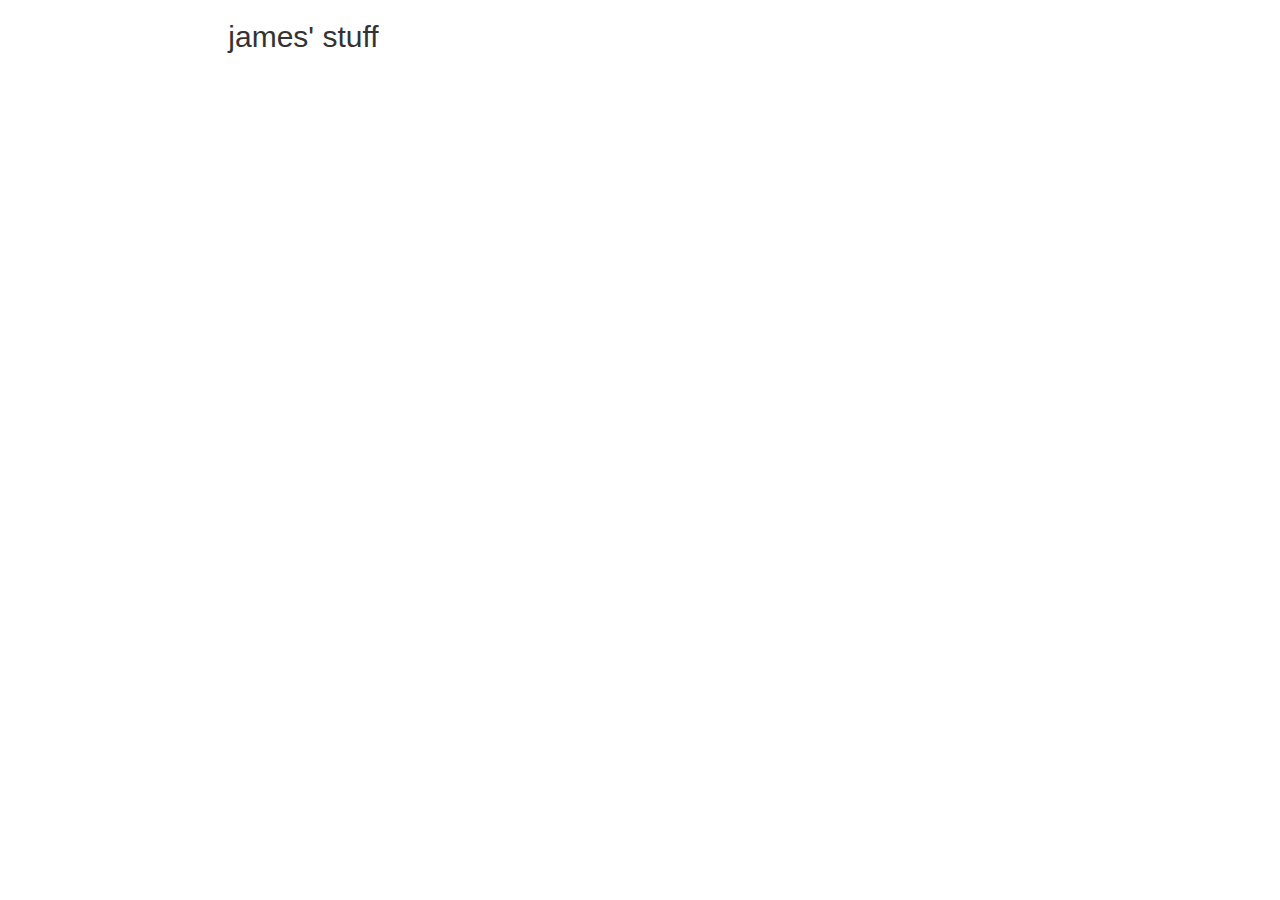
==== index.html @ d5707575 "initial commit" ====
<html>
	<head>
		<link rel="stylesheet" href="https://maxcdn.bootstrapcdn.com/bootstrap/3.3.7/css/bootstrap.min.css">
	</head>
	<body>
		<div class="container-fluid">
			<div class="row">
				<div class="col-xs-8 col-xs-offset-2">
					<h2>james' stuff</h2>
				</div>
			</div>
		</div>
	</body>
</html>
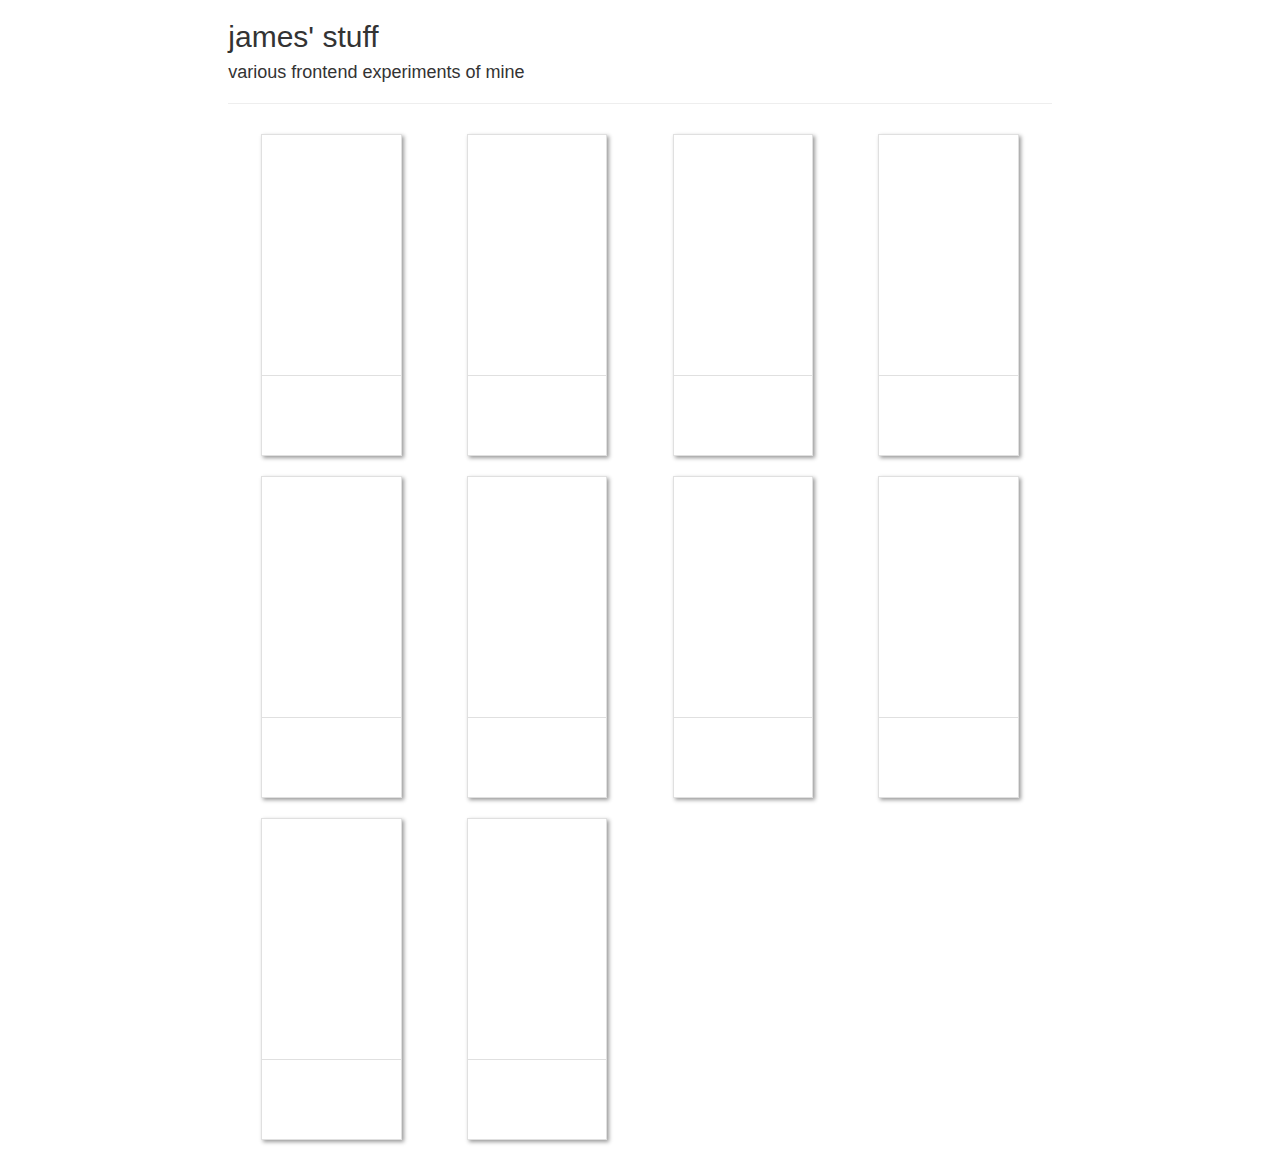
==== commit 4c9c3f59: "created default style sheet and script. created placeholder content tiles" ====
--- a/index.html
+++ b/index.html
@@ -1,12 +1,117 @@
 <html>
 	<head>
 		<link rel="stylesheet" href="https://maxcdn.bootstrapcdn.com/bootstrap/3.3.7/css/bootstrap.min.css">
+		<link rel="stylesheet" type="text/css" href="main.css">
+		<script src="main.js"></script>
 	</head>
 	<body>
 		<div class="container-fluid">
 			<div class="row">
 				<div class="col-xs-8 col-xs-offset-2">
 					<h2>james' stuff</h2>
+					<h4>various frontend experiments of mine</h4>
+					<hr/>
+
+					<!--content -->
+					<div class="col-xs-3">
+						<div class="content-outer">
+							<div class="content-inner">
+							</div>
+							<div class="content-footer">
+							</div>
+						</div>
+					</div>
+
+					<!--content -->
+					<div class="col-xs-3">
+						<div class="content-outer">
+							<div class="content-inner">
+							</div>
+							<div class="content-footer">
+							</div>
+						</div>
+					</div>
+
+					<!--content -->
+					<div class="col-xs-3">
+						<div class="content-outer">
+							<div class="content-inner">
+							</div>
+							<div class="content-footer">
+							</div>
+						</div>
+					</div>
+
+					<!--content -->
+					<div class="col-xs-3">
+						<div class="content-outer">
+							<div class="content-inner">
+							</div>
+							<div class="content-footer">
+							</div>
+						</div>
+					</div>
+
+					<!--content -->
+					<div class="col-xs-3">
+						<div class="content-outer">
+							<div class="content-inner">
+							</div>
+							<div class="content-footer">
+							</div>
+						</div>
+					</div>
+
+					<!--content -->
+					<div class="col-xs-3">
+						<div class="content-outer">
+							<div class="content-inner">
+							</div>
+							<div class="content-footer">
+							</div>
+						</div>
+					</div>
+
+					<!--content -->
+					<div class="col-xs-3">
+						<div class="content-outer">
+							<div class="content-inner">
+							</div>
+							<div class="content-footer">
+							</div>
+						</div>
+					</div>
+
+					<!--content -->
+					<div class="col-xs-3">
+						<div class="content-outer">
+							<div class="content-inner">
+							</div>
+							<div class="content-footer">
+							</div>
+						</div>
+					</div>
+
+					<!--content -->
+					<div class="col-xs-3">
+						<div class="content-outer">
+							<div class="content-inner">
+							</div>
+							<div class="content-footer">
+							</div>
+						</div>
+					</div>
+
+					<!--content -->
+					<div class="col-xs-3">
+						<div class="content-outer">
+							<div class="content-inner">
+							</div>
+							<div class="content-footer">
+							</div>
+						</div>
+					</div>
+					
 				</div>
 			</div>
 		</div>
--- a/main.css
+++ b/main.css
@@ -0,0 +1,21 @@
+.content-outer {
+	width: 80%;
+	margin: 10px auto;
+	box-shadow: 2px 2px 4px 0px rgba(0, 0, 0, 0.4);
+	transition: box-shadow 300ms ease,
+				transform 300ms ease;
+	border: 1px solid #e0e0e0;
+	cursor:pointer;
+}
+.content-outer:hover {
+	box-shadow: 7px 7px 10px 0px rgba(0, 0, 0, 0.2);
+	transform:translate(-5px, -5px);
+}
+
+.content-inner {
+	height: 240px;
+}
+.content-footer {
+	border-top: 1px solid #e0e0e0;
+	height: 80px;
+}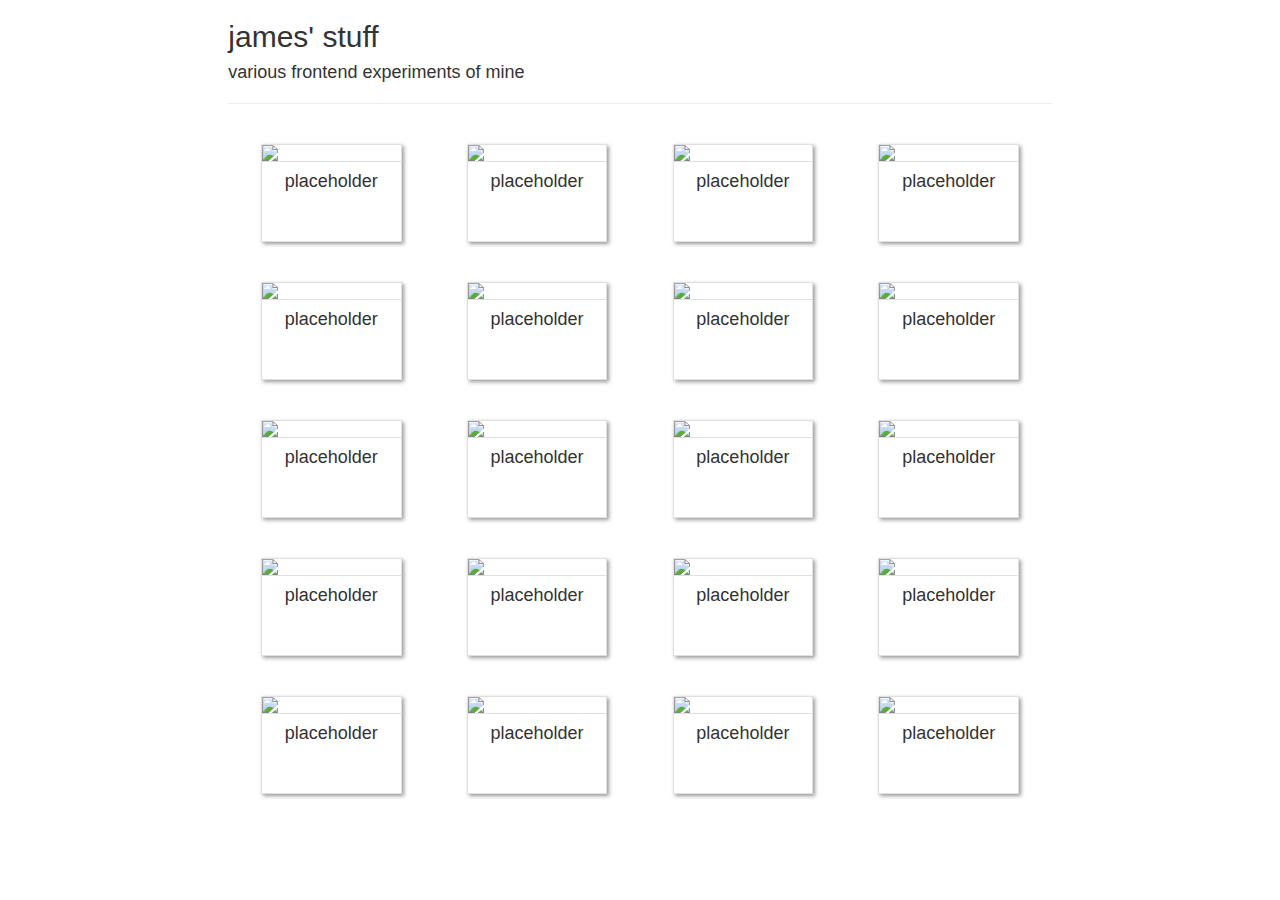
==== commit cd09bd8c: "added placeholder images" ====
--- a/index.html
+++ b/index.html
@@ -12,106 +12,9 @@
 					<h4>various frontend experiments of mine</h4>
 					<hr/>
 
-					<!--content -->
-					<div class="col-xs-3">
-						<div class="content-outer">
-							<div class="content-inner">
-							</div>
-							<div class="content-footer">
-							</div>
-						</div>
+					<div id="content-area">
 					</div>
 
-					<!--content -->
-					<div class="col-xs-3">
-						<div class="content-outer">
-							<div class="content-inner">
-							</div>
-							<div class="content-footer">
-							</div>
-						</div>
-					</div>
-
-					<!--content -->
-					<div class="col-xs-3">
-						<div class="content-outer">
-							<div class="content-inner">
-							</div>
-							<div class="content-footer">
-							</div>
-						</div>
-					</div>
-
-					<!--content -->
-					<div class="col-xs-3">
-						<div class="content-outer">
-							<div class="content-inner">
-							</div>
-							<div class="content-footer">
-							</div>
-						</div>
-					</div>
-
-					<!--content -->
-					<div class="col-xs-3">
-						<div class="content-outer">
-							<div class="content-inner">
-							</div>
-							<div class="content-footer">
-							</div>
-						</div>
-					</div>
-
-					<!--content -->
-					<div class="col-xs-3">
-						<div class="content-outer">
-							<div class="content-inner">
-							</div>
-							<div class="content-footer">
-							</div>
-						</div>
-					</div>
-
-					<!--content -->
-					<div class="col-xs-3">
-						<div class="content-outer">
-							<div class="content-inner">
-							</div>
-							<div class="content-footer">
-							</div>
-						</div>
-					</div>
-
-					<!--content -->
-					<div class="col-xs-3">
-						<div class="content-outer">
-							<div class="content-inner">
-							</div>
-							<div class="content-footer">
-							</div>
-						</div>
-					</div>
-
-					<!--content -->
-					<div class="col-xs-3">
-						<div class="content-outer">
-							<div class="content-inner">
-							</div>
-							<div class="content-footer">
-							</div>
-						</div>
-					</div>
-
-					<!--content -->
-					<div class="col-xs-3">
-						<div class="content-outer">
-							<div class="content-inner">
-							</div>
-							<div class="content-footer">
-							</div>
-						</div>
-					</div>
-					
 				</div>
 			</div>
 		</div>
--- a/main.css
+++ b/main.css
@@ -1,6 +1,6 @@
 .content-outer {
 	width: 80%;
-	margin: 10px auto;
+	margin: 20px auto;
 	box-shadow: 2px 2px 4px 0px rgba(0, 0, 0, 0.4);
 	transition: box-shadow 300ms ease,
 				transform 300ms ease;
@@ -13,9 +13,14 @@
 }
 
 .content-inner {
-	height: 240px;
+	max-height: 240px;
+}
+.content-inner img {
+	max-width : 100%;
+	max-height : 100%;
 }
 .content-footer {
 	border-top: 1px solid #e0e0e0;
+	text-align:center;
 	height: 80px;
 }